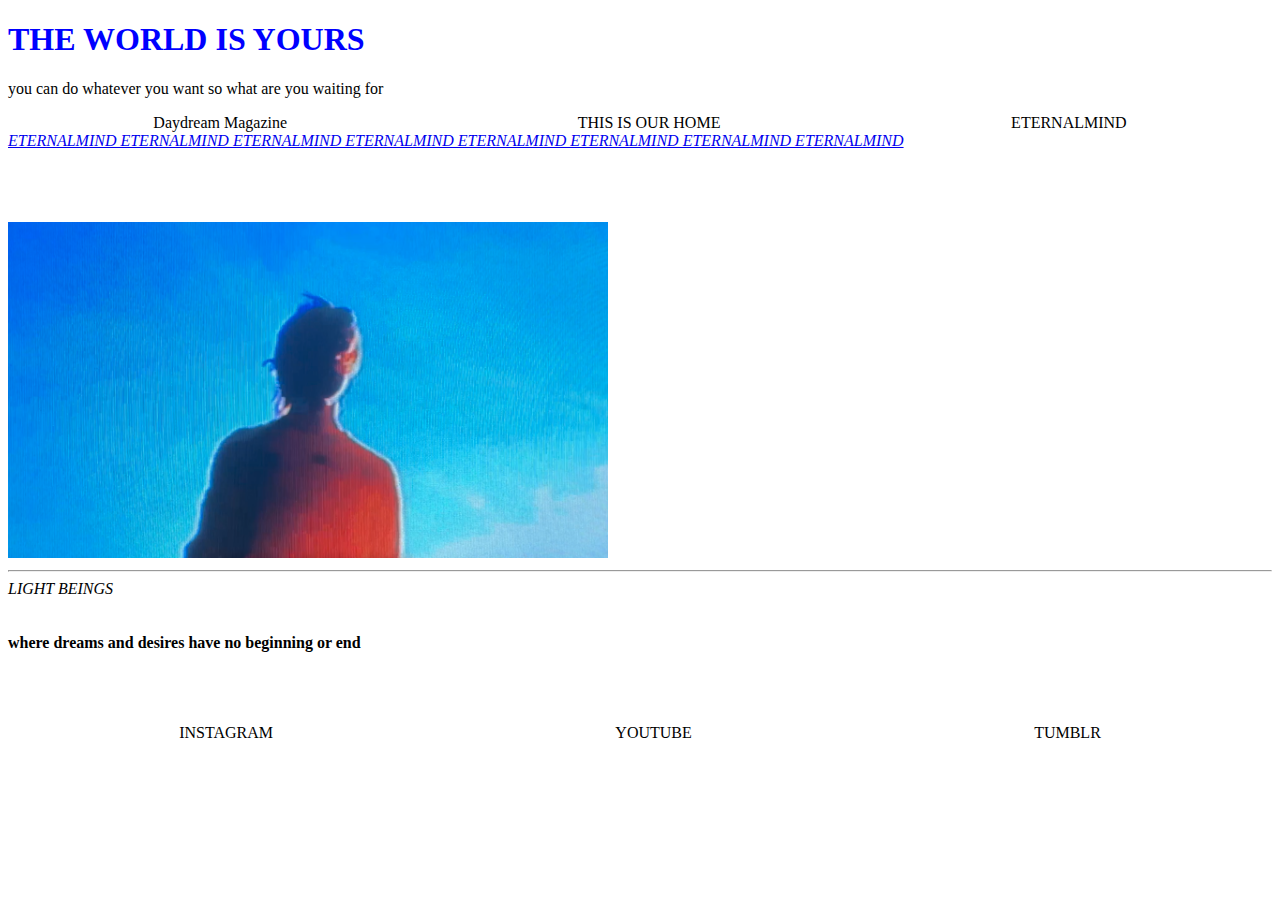
==== index.html @ a94ee87e "Add files via upload" ====
<!DOCTYPE html>
<html lang="en">
<head>
<meta charset="utf-8">
<meta name="viewport" content="width=device-width, initial-scale=1">
<link rel="stylesheet" href="styles.css">

<title>Ø</title>
</head>
<body>

<h1>THE WORLD IS YOURS</h1>
<p>you can do whatever you want so what are you waiting for</p>
<div class="container">
  <div class="item item-1">Daydream Magazine</div>
  <div class="item item-2">THIS IS OUR HOME</div>
  <div class="item item-3">ETERNALMIND</div>
</div>
  <i>
    <a href="https://www.omegle.com" target="_blank">
 ETERNALMIND ETERNALMIND ETERNALMIND ETERNALMIND ETERNALMIND ETERNALMIND ETERNALMIND ETERNALMIND
</a>
</i><br><br><br><br><br>
<img src="images/tumblr_37fdb2e7002bbf783587d795293573a3_f6122fed_1280.png" width="600">
  <hr>

  <i>  LIGHT BEINGS</i><br><br><br>

  <b>where dreams and desires have no beginning or end</b>
<br><br><br><br><br>
  <div class="footer">
    <div class="item item-1">INSTAGRAM</div>
    <div class="item item-2">YOUTUBE</div>
    <div class="item item-3">TUMBLR</div>
  </div>

<script src="app.js"></script>  
</body>
</html>
---- styles.css ----
h1{
    align-content: center;
    font-weight: bolder;
    color:blue;
}

.container{
    display: flex;
    /* flex-direction: row; */
    justify-content: space-around;
}

.footer{
    display: flex;
    /* flex-direction: row; */
    justify-content: space-around;
}
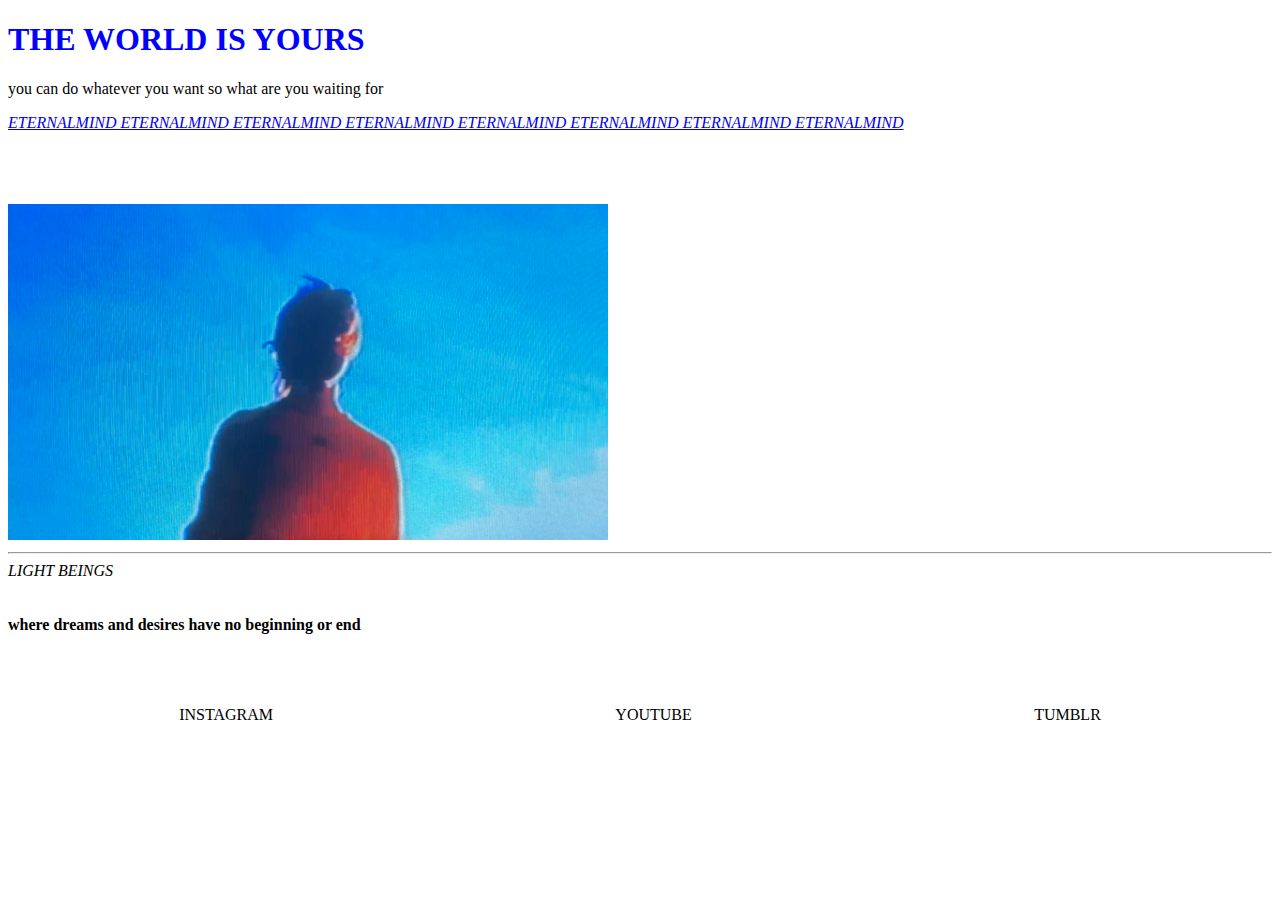
==== commit bbae18e1: "s" ====
--- a/index.html
+++ b/index.html
@@ -1,39 +1,34 @@
-<!DOCTYPE html>
-<html lang="en">
-<head>
-<meta charset="utf-8">
-<meta name="viewport" content="width=device-width, initial-scale=1">
-<link rel="stylesheet" href="styles.css">
-
-<title>Ø</title>
-</head>
-<body>
-
-<h1>THE WORLD IS YOURS</h1>
-<p>you can do whatever you want so what are you waiting for</p>
-<div class="container">
-  <div class="item item-1">Daydream Magazine</div>
-  <div class="item item-2">THIS IS OUR HOME</div>
-  <div class="item item-3">ETERNALMIND</div>
-</div>
-  <i>
-    <a href="https://www.omegle.com" target="_blank">
- ETERNALMIND ETERNALMIND ETERNALMIND ETERNALMIND ETERNALMIND ETERNALMIND ETERNALMIND ETERNALMIND
-</a>
-</i><br><br><br><br><br>
-<img src="images/tumblr_37fdb2e7002bbf783587d795293573a3_f6122fed_1280.png" width="600">
-  <hr>
-
-  <i>  LIGHT BEINGS</i><br><br><br>
-
-  <b>where dreams and desires have no beginning or end</b>
-<br><br><br><br><br>
-  <div class="footer">
-    <div class="item item-1">INSTAGRAM</div>
-    <div class="item item-2">YOUTUBE</div>
-    <div class="item item-3">TUMBLR</div>
-  </div>
-
-<script src="app.js"></script>  
-</body>
+<!DOCTYPE html>
+<html lang="en">
+<head>
+<meta charset="utf-8">
+<meta name="viewport" content="width=device-width, initial-scale=1">
+<link rel="stylesheet" href="styles.css">
+
+<title>Ø</title>
+</head>
+<body>
+
+<h1>THE WORLD IS YOURS</h1>
+<p>you can do whatever you want so what are you waiting for</p>
+  <i>
+    <a href="https://www.eternalmind.tumblr.com" target="_blank">
+ ETERNALMIND ETERNALMIND ETERNALMIND ETERNALMIND ETERNALMIND ETERNALMIND ETERNALMIND ETERNALMIND
+</a>
+</i><br><br><br><br><br>
+<img src="images/tumblr_37fdb2e7002bbf783587d795293573a3_f6122fed_1280.png" width="600">
+  <hr>
+
+  <i>  LIGHT BEINGS</i><br><br><br>
+
+  <b>where dreams and desires have no beginning or end</b>
+<br><br><br><br><br>
+  <div class="footer">
+    <div class="item item-1">INSTAGRAM</div>
+    <div class="item item-2">YOUTUBE</div>
+    <div class="item item-3">TUMBLR</div>
+  </div>
+
+<script src="app.js"></script>  
+</body>
 </html>--- a/styles.css
+++ b/styles.css
@@ -1,17 +1,17 @@
-h1{
-    align-content: center;
-    font-weight: bolder;
-    color:blue;
-}
-
-.container{
-    display: flex;
-    /* flex-direction: row; */
-    justify-content: space-around;
-}
-
-.footer{
-    display: flex;
-    /* flex-direction: row; */
-    justify-content: space-around;
+h1{
+    align-content: center;
+    font-weight: bolder;
+    color:blue;
+}
+
+.container{
+    display: flex;
+    /* flex-direction: row; */
+    justify-content: space-around;
+}
+
+.footer{
+    display: flex;
+    /* flex-direction: row; */
+    justify-content: space-around;
 }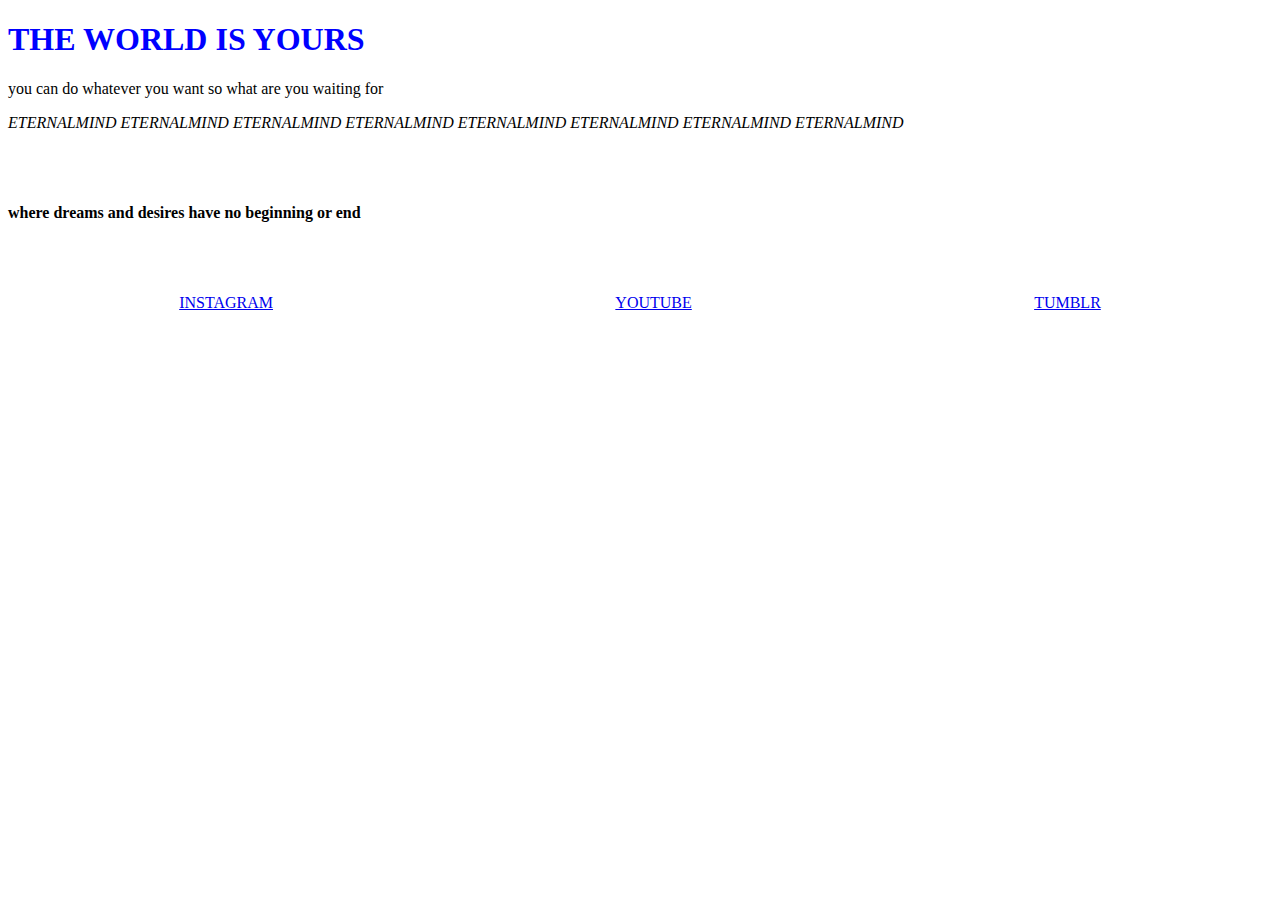
==== commit 4705bb24: "plz work" ====
--- a/index.html
+++ b/index.html
@@ -12,20 +12,18 @@
 <h1>THE WORLD IS YOURS</h1>
 <p>you can do whatever you want so what are you waiting for</p>
   <i>
-    <a href="https://www.eternalmind.tumblr.com" target="_blank">
  ETERNALMIND ETERNALMIND ETERNALMIND ETERNALMIND ETERNALMIND ETERNALMIND ETERNALMIND ETERNALMIND
 </a>
 </i><br><br><br><br><br>
-<img src="images/tumblr_37fdb2e7002bbf783587d795293573a3_f6122fed_1280.png" width="600">
-  <hr>
-
-  <i>  LIGHT BEINGS</i><br><br><br>
 
   <b>where dreams and desires have no beginning or end</b>
 <br><br><br><br><br>
   <div class="footer">
+    <a href="https://instagram.com/nomoneymind">
     <div class="item item-1">INSTAGRAM</div>
+    <a href="https://www.youtube.com/channel/UCz6hdFl4_s9TXM5HaB48EFw">
     <div class="item item-2">YOUTUBE</div>
+    <a href="https://www.eternalmind.tumblr.com">
     <div class="item item-3">TUMBLR</div>
   </div>
 
